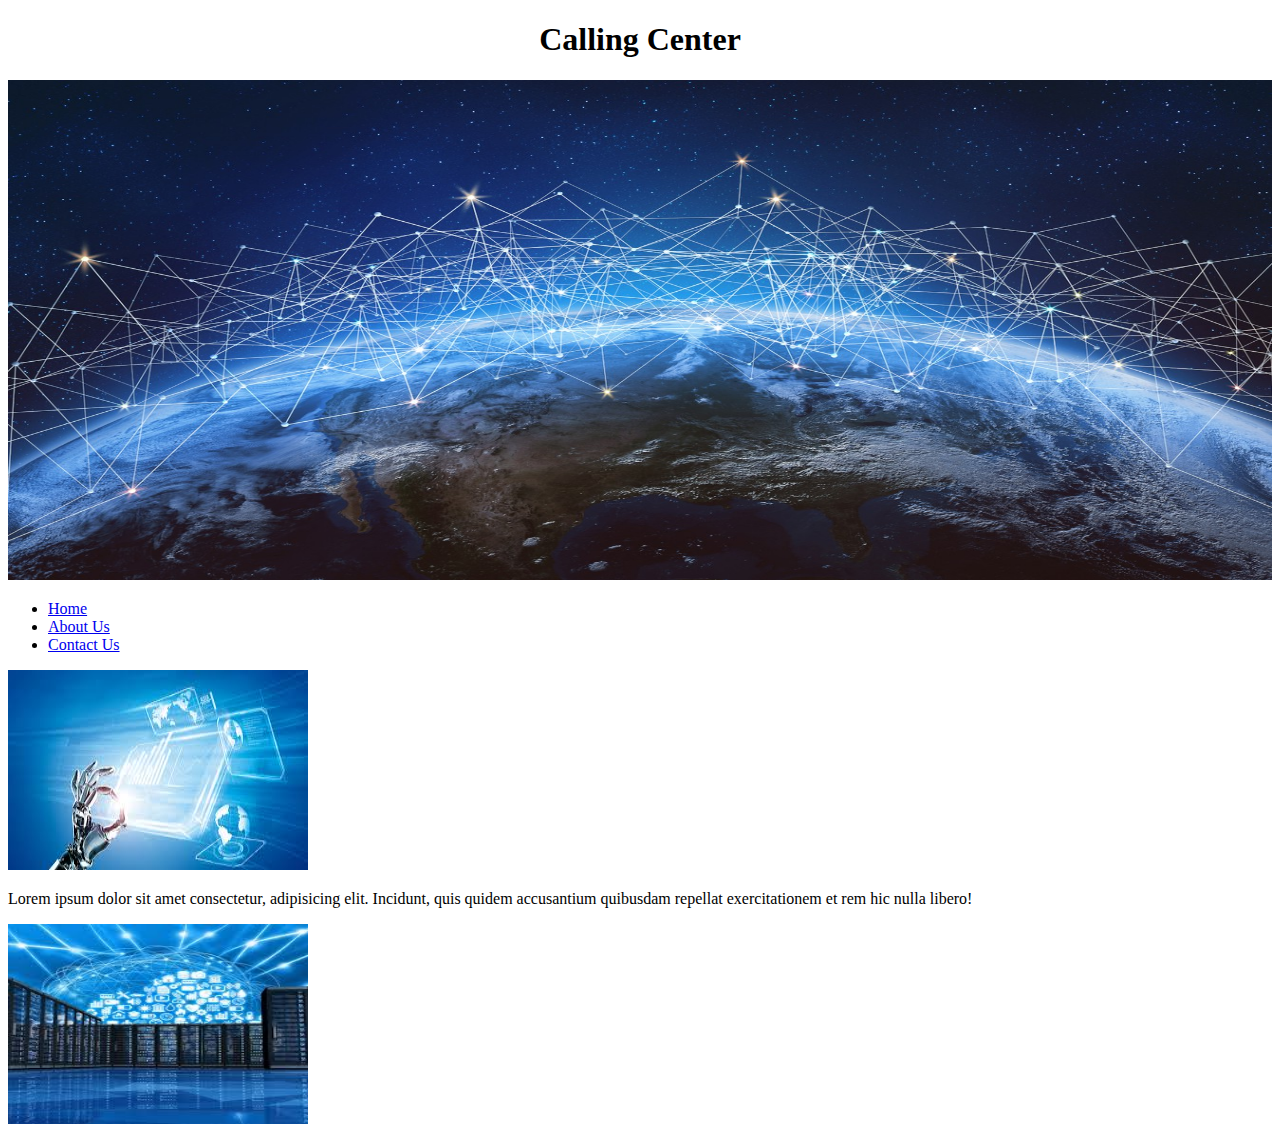
==== Exercise_5/index.html @ 5758e227 "started Callin Center Homepage" ====
<!DOCTYPE html>
<html lang="en">
<head>
    <meta charset="UTF-8">
    <meta name="viewport" content="width=device-width, initial-scale=1.0">
    <title>Call Center</title>
    <link rel="stylesheet" href="style.css">
</head>
<body>
    <header>
        <h1><b>Calling Center</b></h1>
        <img class="header_img" src="pic_header.jpg" alt="Main picture">
        <ul>
            <li><a href="#">Home</a></li>
            <li><a href="#">About Us</a></li>
            <li><a href="#">Contact Us</a></li>
        </ul>
    </header>
    <article>
        <img class="article_img" src="pic1.jpg" alt="">
        <p>
            Lorem ipsum dolor sit amet consectetur, adipisicing elit. Incidunt, quis quidem accusantium quibusdam repellat exercitationem et rem hic nulla libero!
        </p>
        <img class="article_img" src="pic2.jpg" alt="">
    </article>
</body>
</html>
---- Exercise_5/style.css ----
h1{
    text-align: center;
    font-family: Cambria, Cochin, Georgia, Times, 'Times New Roman', serif;
}

.header_img{
    width: 100%;
    height: 500px;
}

.article_img{
    width: 300px;
    height: 200px;
}
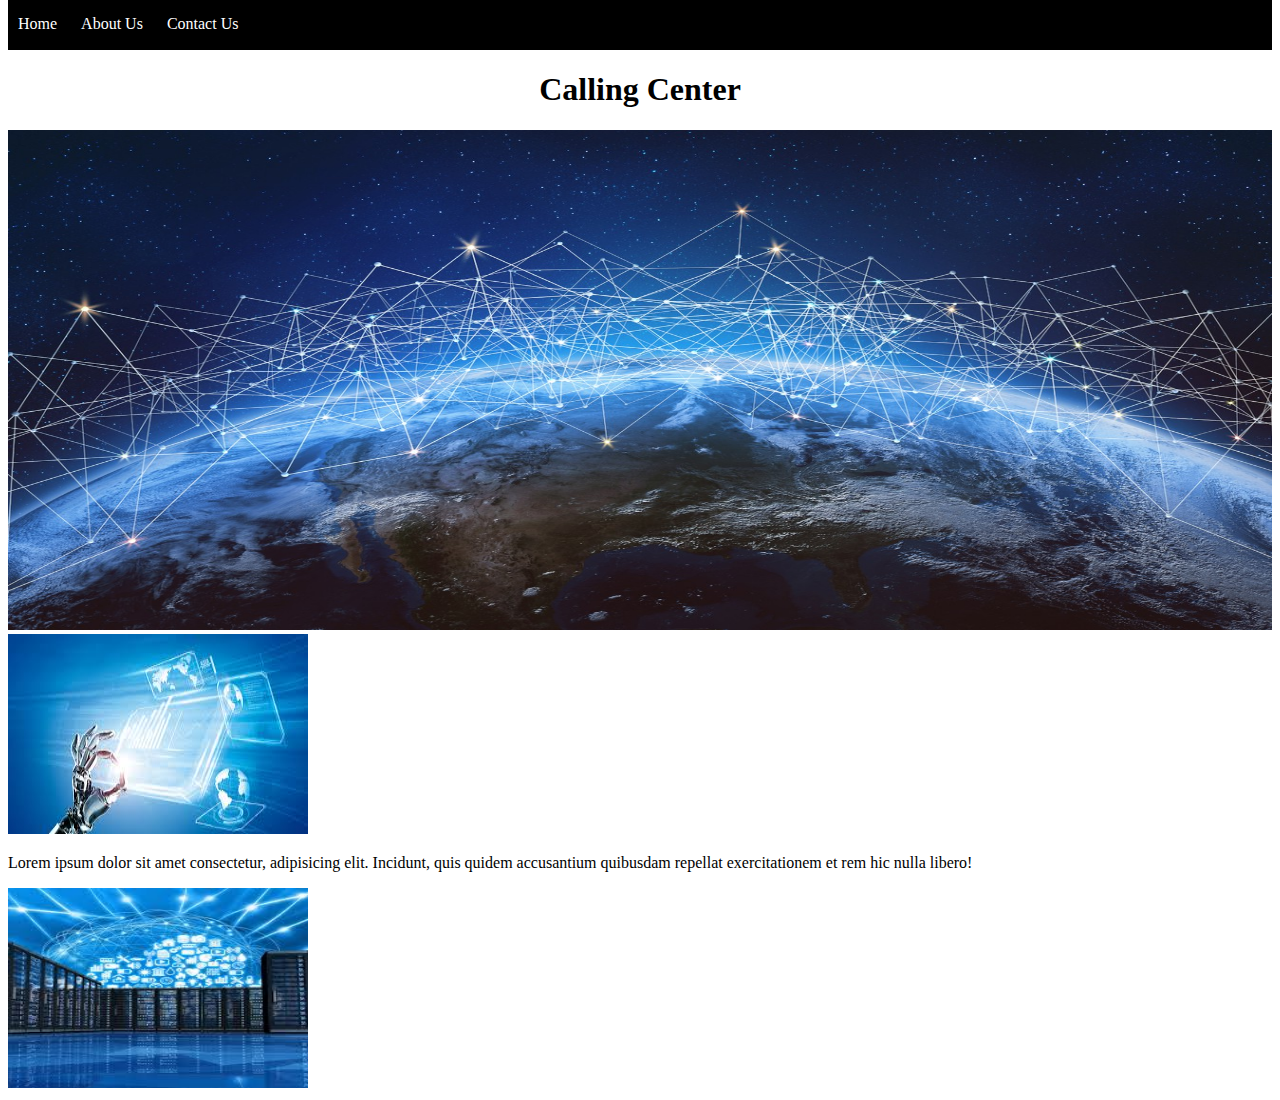
==== commit 1339e600: "finished exercise 7" ====
--- a/Exercise_5/index.html
+++ b/Exercise_5/index.html
@@ -8,13 +8,15 @@
 </head>
 <body>
     <header>
+        <nav>
+            <div>
+                <a href="index.html">Home</a>
+                <a href="contact.html">About Us</a>
+                <a href="about.html">Contact Us</a>
+            </div>
+        </nav>
         <h1><b>Calling Center</b></h1>
         <img class="header_img" src="pic_header.jpg" alt="Main picture">
-        <ul>
-            <li><a href="#">Home</a></li>
-            <li><a href="#">About Us</a></li>
-            <li><a href="#">Contact Us</a></li>
-        </ul>
     </header>
     <article>
         <img class="article_img" src="pic1.jpg" alt="">
--- a/Exercise_5/style.css
+++ b/Exercise_5/style.css
@@ -1,4 +1,6 @@
-
+body{
+    margin-top: 0;
+}
 h1{
     text-align: center;
     font-family: Cambria, Cochin, Georgia, Times, 'Times New Roman', serif;
@@ -12,4 +14,19 @@
 .article_img{
     width: 300px;
     height: 200px;
+}
+
+nav > div > a{
+    text-decoration: none;
+    color: white;
+    padding: 10px;
+}
+
+nav{
+    background-color: black;
+    height: 50px;
+}
+
+nav > div{
+    padding-top: 15px;
 }